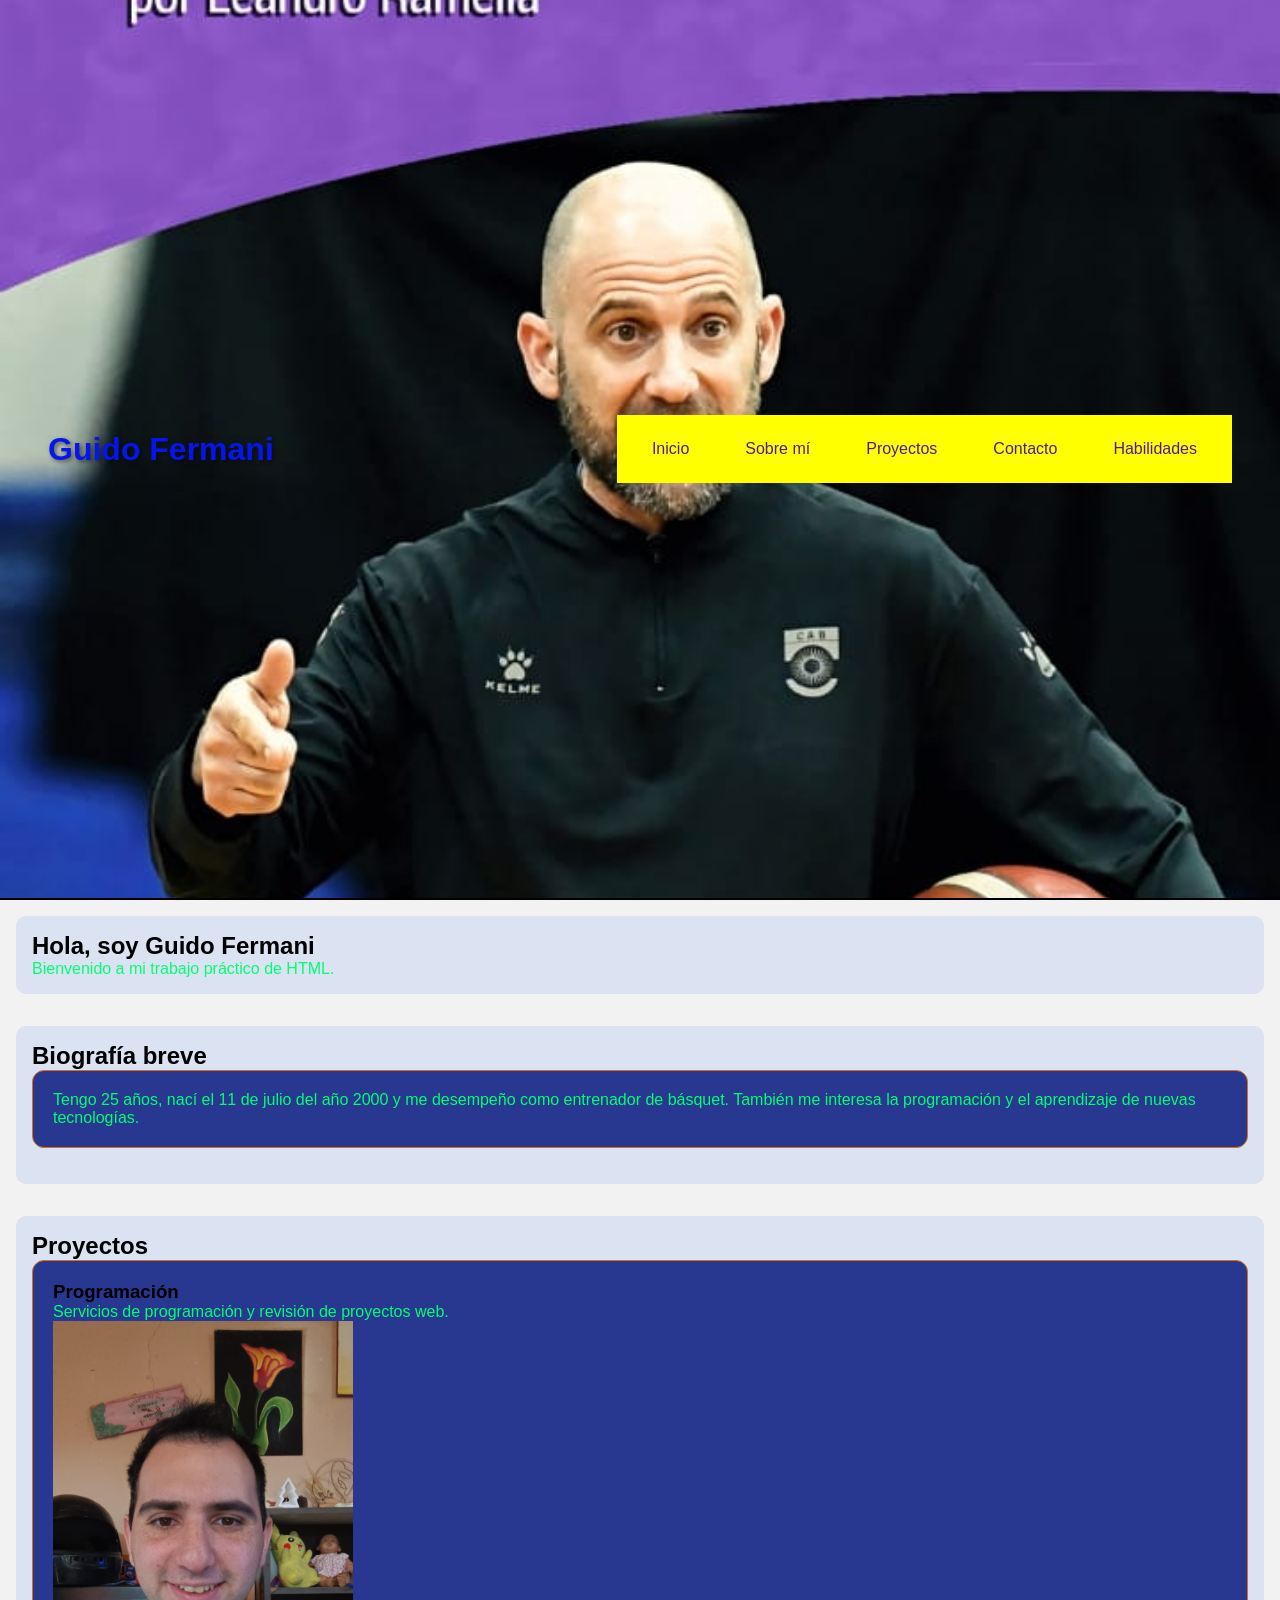
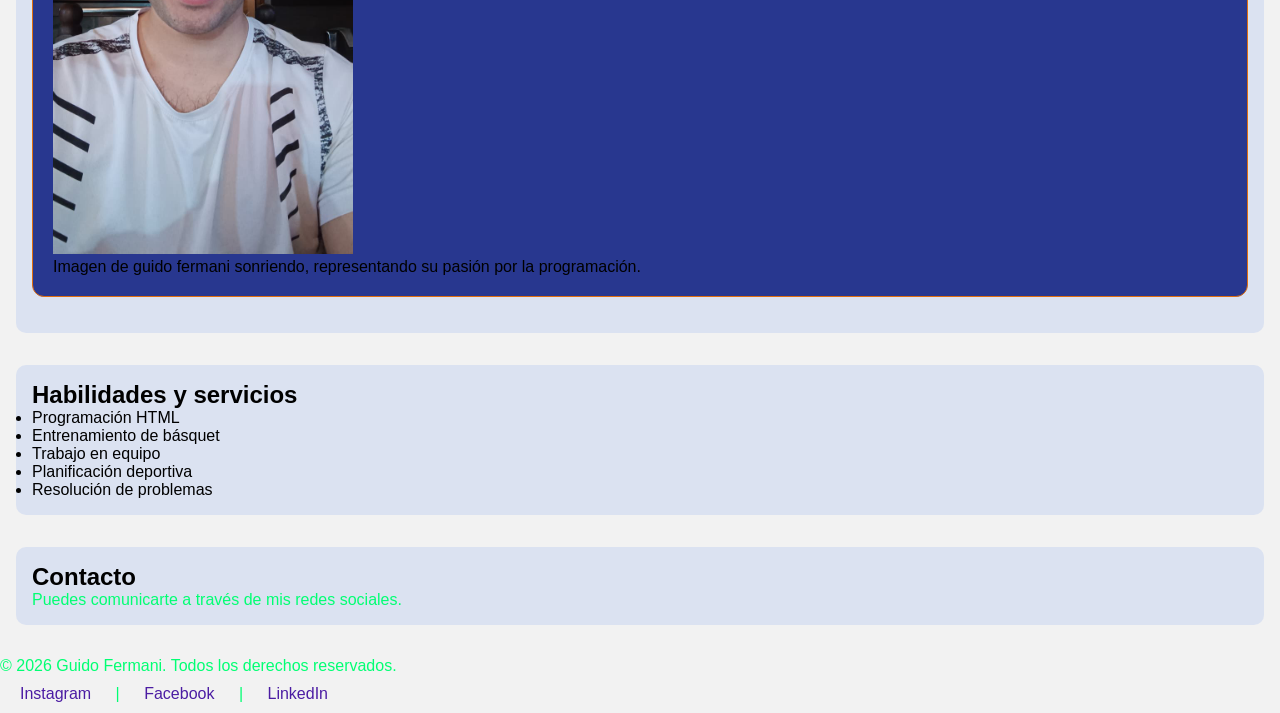
==== index.html @ d745ddc4 "actualizacion" ====
<!DOCTYPE html>
<html lang="es">
<head>
    <meta charset="UTF-8">
    <meta name="viewport" content="width=device-width, initial-scale=1.0">
    <title class="title">Guido Fermani</title>
    <link rel="stylesheet" href="./styles/styles.css">
</head>
<body>

    <header class="hero">
        <h1 class="logo">Guido Fermani</h1>

        <nav class="nav">
            <ul>
                <li><a class="nav-link" href="index.html">Inicio</a></li>
                <li><a class="nav-link" href="pages/sobremi.html">Sobre mí</a></li>
                <li><a class="nav-link" href="pages/proyectos.html">Proyectos</a></li>
                <li><a class="nav-link" href="pages/contacto.html">Contacto</a></li>
                <li><a class="nav-link" href="pages/habilidades.html">Habilidades</a></li>
            </ul>
        </nav>
    </header>
    <main>

        <section id="inicio">
            <h2>Hola, soy Guido Fermani</h2>
            <p>Bienvenido a mi trabajo práctico de HTML.</p>
        </section>

        <section id="sobremi">
            <h2>Biografía breve</h2>
            <article>
                <p>
                    Tengo 25 años, nací el 11 de julio del año 2000 y me desempeño
                    como entrenador de básquet. También me interesa la programación
                    y el aprendizaje de nuevas tecnologías.
                </p>
            </article>
        </section>

        <section id="proyectos">
            <h2>Proyectos</h2>

            <article>
                <h3>Programación</h3>
                <p>Servicios de programación y revisión de proyectos web.</p>

                <figure>
                    <img src="assets/yo.1.jpeg"
                         alt="foto de guido fermani son riendo"
                         width="300">
                    <figcaption>
                        Imagen de guido fermani sonriendo, representando su pasión por la programación.
                    </figcaption>
                </figure>
            </article>
        </section>

        <section id="habilidades">
            <h2>Habilidades y servicios</h2>

            <ul>
                <li>Programación HTML</li>
                <li>Entrenamiento de básquet</li>
                <li>Trabajo en equipo</li>
                <li>Planificación deportiva</li>
                <li>Resolución de problemas</li>
            </ul>
        </section>

        <section id="contacto">
            <h2>Contacto</h2>
            <p>Puedes comunicarte a través de mis redes sociales.</p>
        </section>

    </main>

    <footer>
        <p>&copy; 2026 Guido Fermani. Todos los derechos reservados.</p>

        <p>
            <a href="https://www.instagram.com/">Instagram</a> |
            <a href="https://www.facebook.com/">Facebook</a> |
            <a href="https://www.linkedin.com/">LinkedIn</a>
        </p>
    </footer>

</body>
</html>
---- styles/styles.css ----
* {
    margin: 0;
    padding: 0;
    box-sizing: border-box;
}

@import url('https://fonts.googleapis.com/css2?family=Inter:ital,opsz,wght@0,14..32,100..900;1,14..32,100..900&display=swap');
:root {
  --primary-color: hsl(25, 100%, 50%);
  --secondary-color: hsl(220, 70%, 40%);
  --bg-light: hsl(0, 0%, 95%);
}

body {
  background-color: var(--bg-light);
  font-family: "Inter", sans-serif;
}

p {
  color: #00ff73;
  font-size: 1rem;
  font-weight: 400;
}

.title {
  color: #a6ff00;
  font-size: 30px;
}

.nav ul {
  display: flex;
  flex-direction: row;
  list-style: none;
  margin: 0;
  padding: 0;
  background-color: #ffff00;
  padding: 15px;
  gap: 1rem;
}
/* =========================
   MENU FLEXBOX
========================= */

.nav-menu {
    display: flex;
    flex-grow: 1;
    gap: 1.5rem;
    list-style: none;
    margin: 0;
    padding: 0;
}

.nav-item {
    flex: 1;
    text-align: center;
}

h1 {
  font-size: 36px;
  font-weight: 700;
}

a {
  display: inline-block;
  padding: 10px 20px;
  color: #4b1ca3;
  text-decoration: none;
}

a:hover {
  color: #ff0000;
}

header {
  display: flex;
  justify-content: space-between;
  align-items: center;
  background: linear-gradient(
    90deg,
    var(--primary-color),
    var(--secondary-color)
  );
  color: #ffffff;
  padding: 3rem;
  border-bottom: 2px solid #000000;
}

section {
  background-color: hsla(220, 80%, 50%, 0.1);
  margin: 1rem;
  margin-bottom: 2rem;
  padding: 1rem;
  border-radius: 10px;
}

.hero {
  background-image: url("../assets/entrenador2.jpeg");
  background-repeat: no-repeat;
  background-size: cover;
  background-position: center;
  min-height: 400px;
  height: 100vh;
  display: flex;
}
article {
    background-color: #28378f;
    border: 1px solid #e06d0f;
    border-radius: 12px;
    padding: 20px;
    margin-bottom: 20px;
}
.logo {
    font-size: 2rem;
    font-weight: bold;
    color: #0615ec;
    text-shadow: 2px 2px 4px rgba(0, 0, 0, 0.5);
}
/* =========================
   CONTENEDOR DE PROYECTOS
========================= */

.projects-container {
    display: flex;
    flex-wrap: wrap;
    gap: 20px;
}

/* =========================
   CARDS
========================= */

.card {
    flex: 1 1 300px;
    background-color: #f5970b;
    border: 1px solid #cccccc;
    border-radius: 12px;
    padding: 20px;
    text-align: center;
}
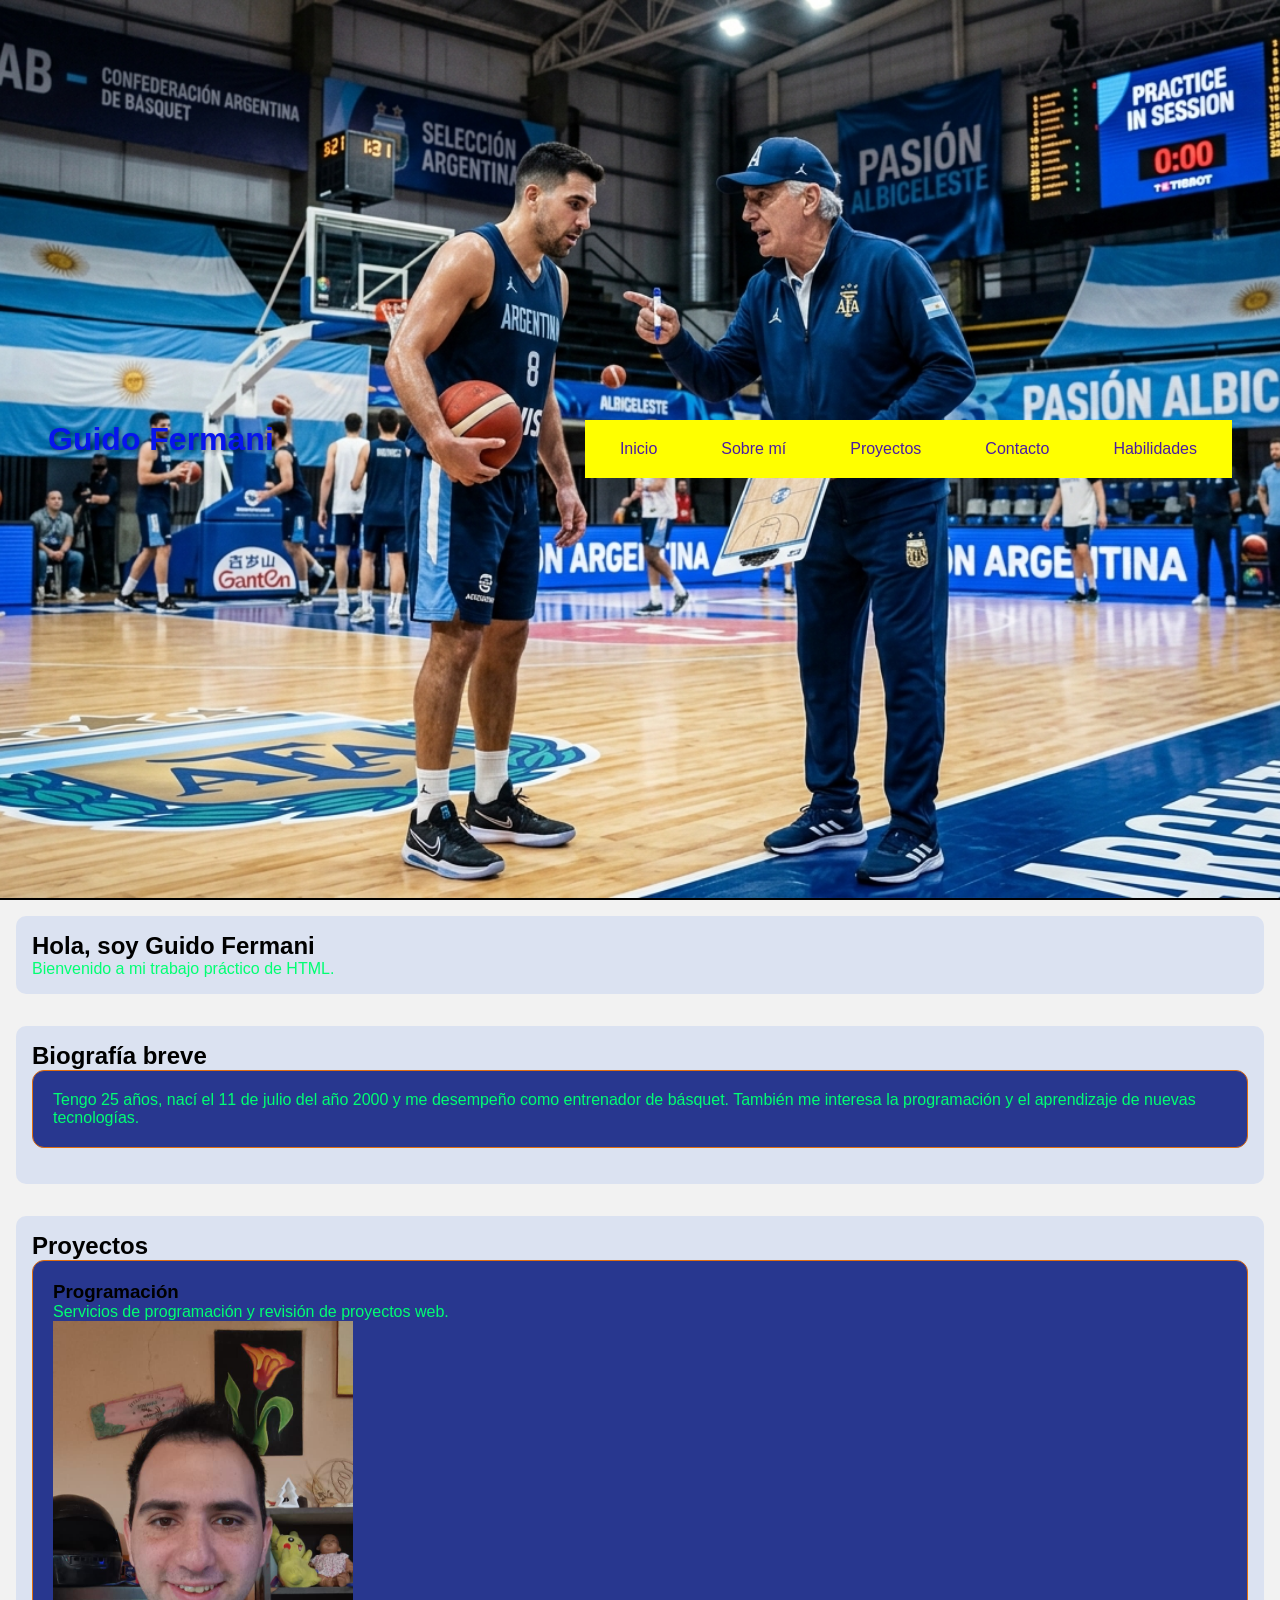
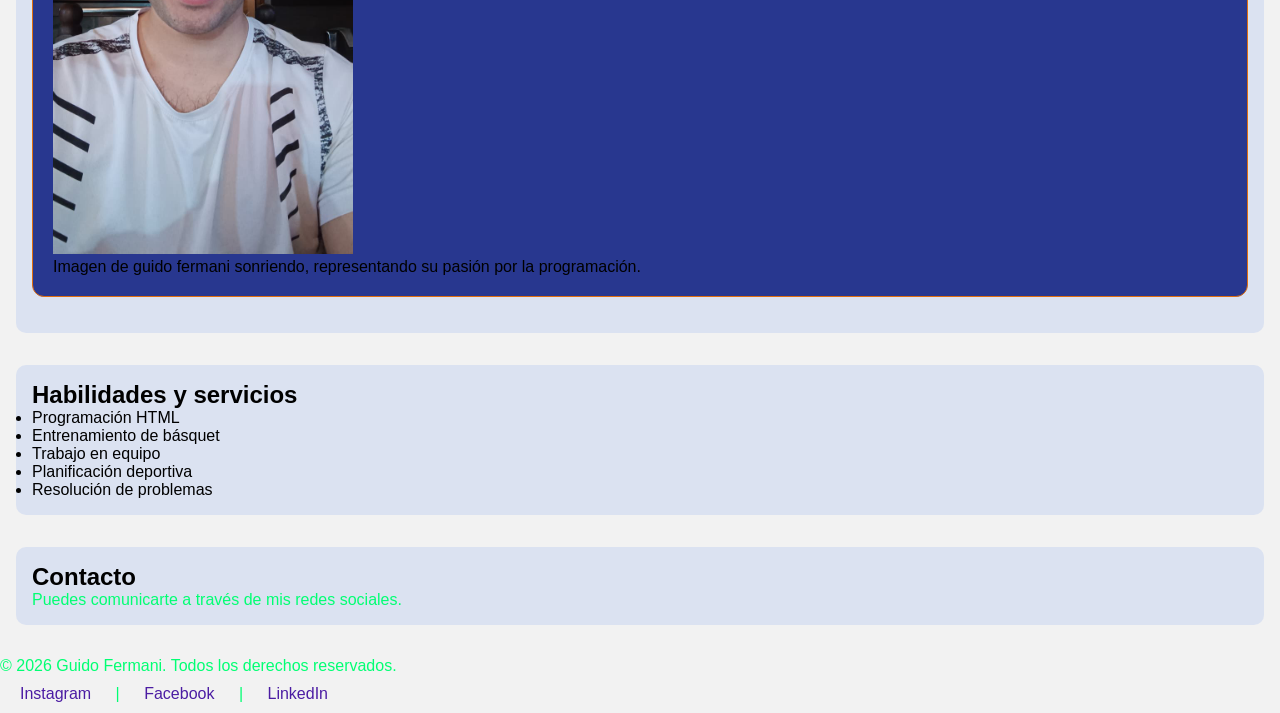
==== commit 170d94dc: "actua" ====
--- a/index.html
+++ b/index.html
@@ -17,7 +17,8 @@
                 <li><a class="nav-link" href="pages/sobremi.html">Sobre mí</a></li>
                 <li><a class="nav-link" href="pages/proyectos.html">Proyectos</a></li>
                 <li><a class="nav-link" href="pages/contacto.html">Contacto</a></li>
-                <li><a class="nav-link" href="pages/habilidades.html">Habilidades</a></li>
+                <li><a class="nav-link"
+                     href="pages/habilidades.html">Habilidades</a></li>
             </ul>
         </nav>
     </header>
--- a/styles/styles.css
+++ b/styles/styles.css
@@ -29,13 +29,14 @@
 
 .nav ul {
   display: flex;
+  justify-content: center;
   flex-direction: row;
   list-style: none;
   margin: 0;
   padding: 0;
   background-color: #ffff00;
-  padding: 15px;
-  gap: 1rem;
+  padding: 10px 15px;
+  gap: 1.5rem;
 }
 /* =========================
    MENU FLEXBOX
@@ -50,10 +51,7 @@
     padding: 0;
 }
 
-.nav-item {
-    flex: 1;
-    text-align: center;
-}
+
 
 h1 {
   font-size: 36px;
@@ -94,7 +92,7 @@
 }
 
 .hero {
-  background-image: url("../assets/entrenador2.jpeg");
+  background-image: url("../assets/basquet.png");
   background-repeat: no-repeat;
   background-size: cover;
   background-position: center;
@@ -114,6 +112,7 @@
     font-weight: bold;
     color: #0615ec;
     text-shadow: 2px 2px 4px rgba(0, 0, 0, 0.5);
+     margin-bottom: 20px;
 }
 /* =========================
    CONTENEDOR DE PROYECTOS
@@ -136,4 +135,4 @@
     border-radius: 12px;
     padding: 20px;
     text-align: center;
-}+}
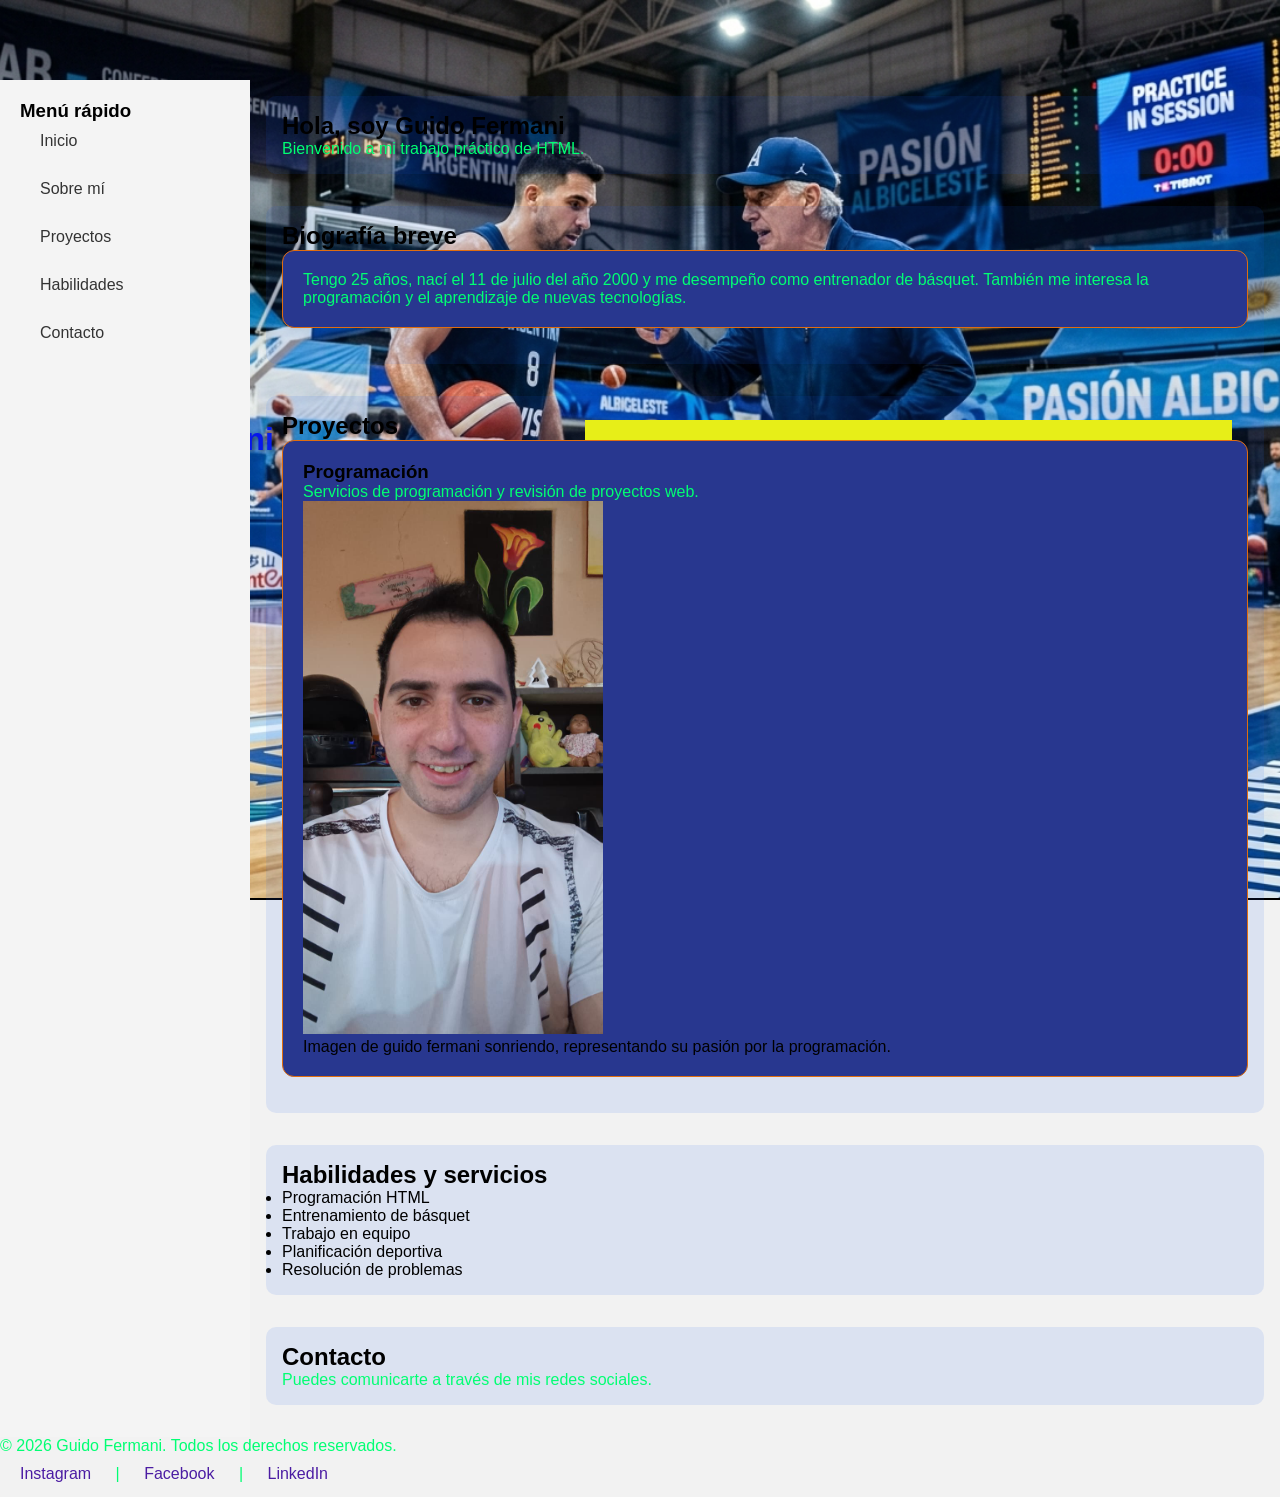
==== commit b5f5a58b: "actua" ====
--- a/index.html
+++ b/index.html
@@ -7,6 +7,7 @@
     <link rel="stylesheet" href="./styles/styles.css">
 </head>
 <body>
+    <div class="site-wrapper">
 
     <header class="hero">
         <h1 class="logo">Guido Fermani</h1>
@@ -22,6 +23,19 @@
             </ul>
         </nav>
     </header>
+    <aside>
+
+    <h3>Menú rápido</h3>
+
+    <ul>
+        <li><a href="index.html">Inicio</a></li>
+        <li><a href="pages/sobremi.html">Sobre mí</a></li>
+        <li><a href="pages/proyectos.html">Proyectos</a></li>
+        <li><a href="pages/habilidades.html">Habilidades</a></li>
+        <li><a href="pages/contacto.html">Contacto</a></li>
+    </ul>
+
+</aside>
     <main>
 
         <section id="inicio">
@@ -86,6 +100,6 @@
             <a href="https://www.linkedin.com/">LinkedIn</a>
         </p>
     </footer>
-
+</div>
 </body>
 </html>
--- a/styles/styles.css
+++ b/styles/styles.css
@@ -136,3 +136,52 @@
     padding: 20px;
     text-align: center;
 }
+/* =========================
+   GRID PRINCIPAL
+========================= */
+
+.site-wrapper {
+    display: grid;
+
+    grid-template-columns: 250px 1fr;
+
+    grid-template-rows: 80px 1fr 60px;
+
+    grid-template-areas:
+        "header header"
+        "sidebar main"
+        "footer footer";
+
+    min-height: 100vh;
+}
+header {
+    grid-area: header;
+}
+
+main {
+    grid-area: main;
+}
+
+footer {
+    grid-area: footer;
+}
+aside {
+    grid-area: sidebar;
+
+    background-color: #f4f4f4;
+
+    padding: 20px;
+}
+aside ul {
+    list-style: none;
+    padding: 0;
+}
+
+aside li {
+    margin-bottom: 10px;
+}
+
+aside a {
+    text-decoration: none;
+    color: #333333;
+}
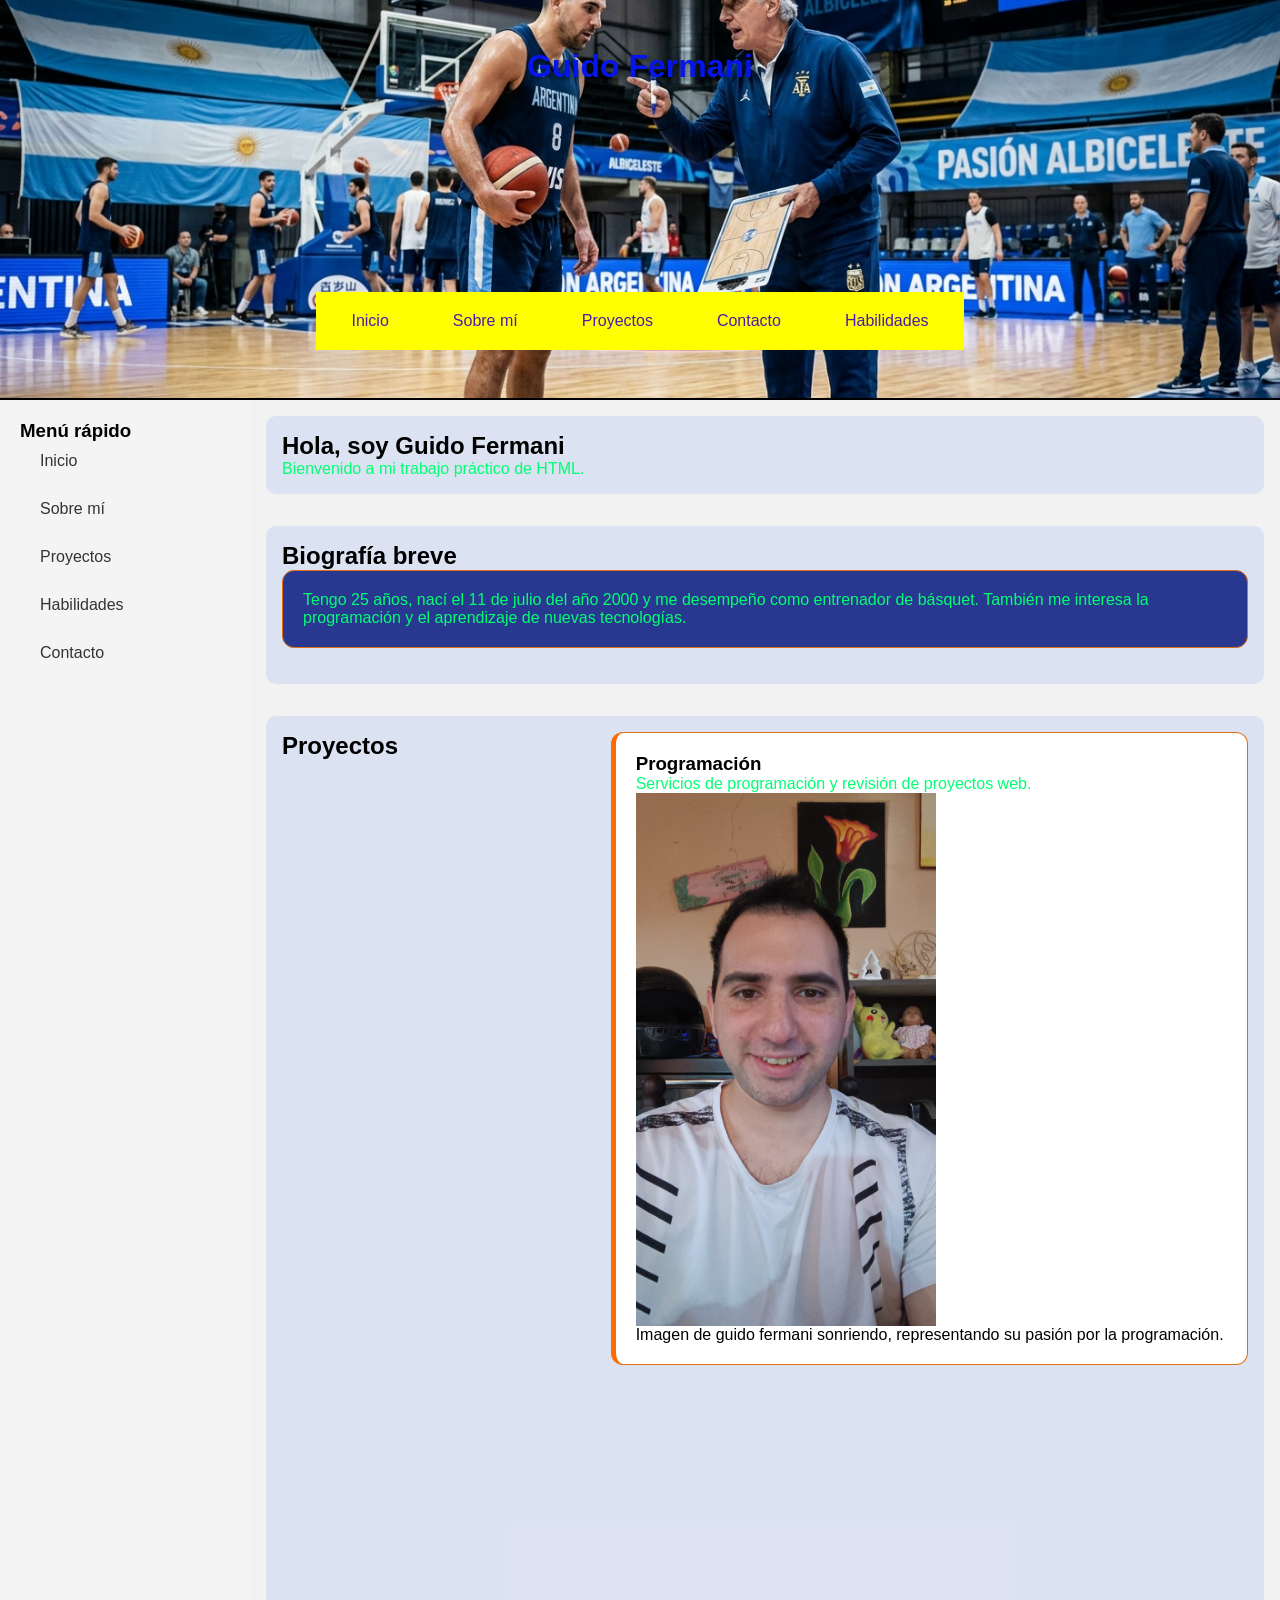
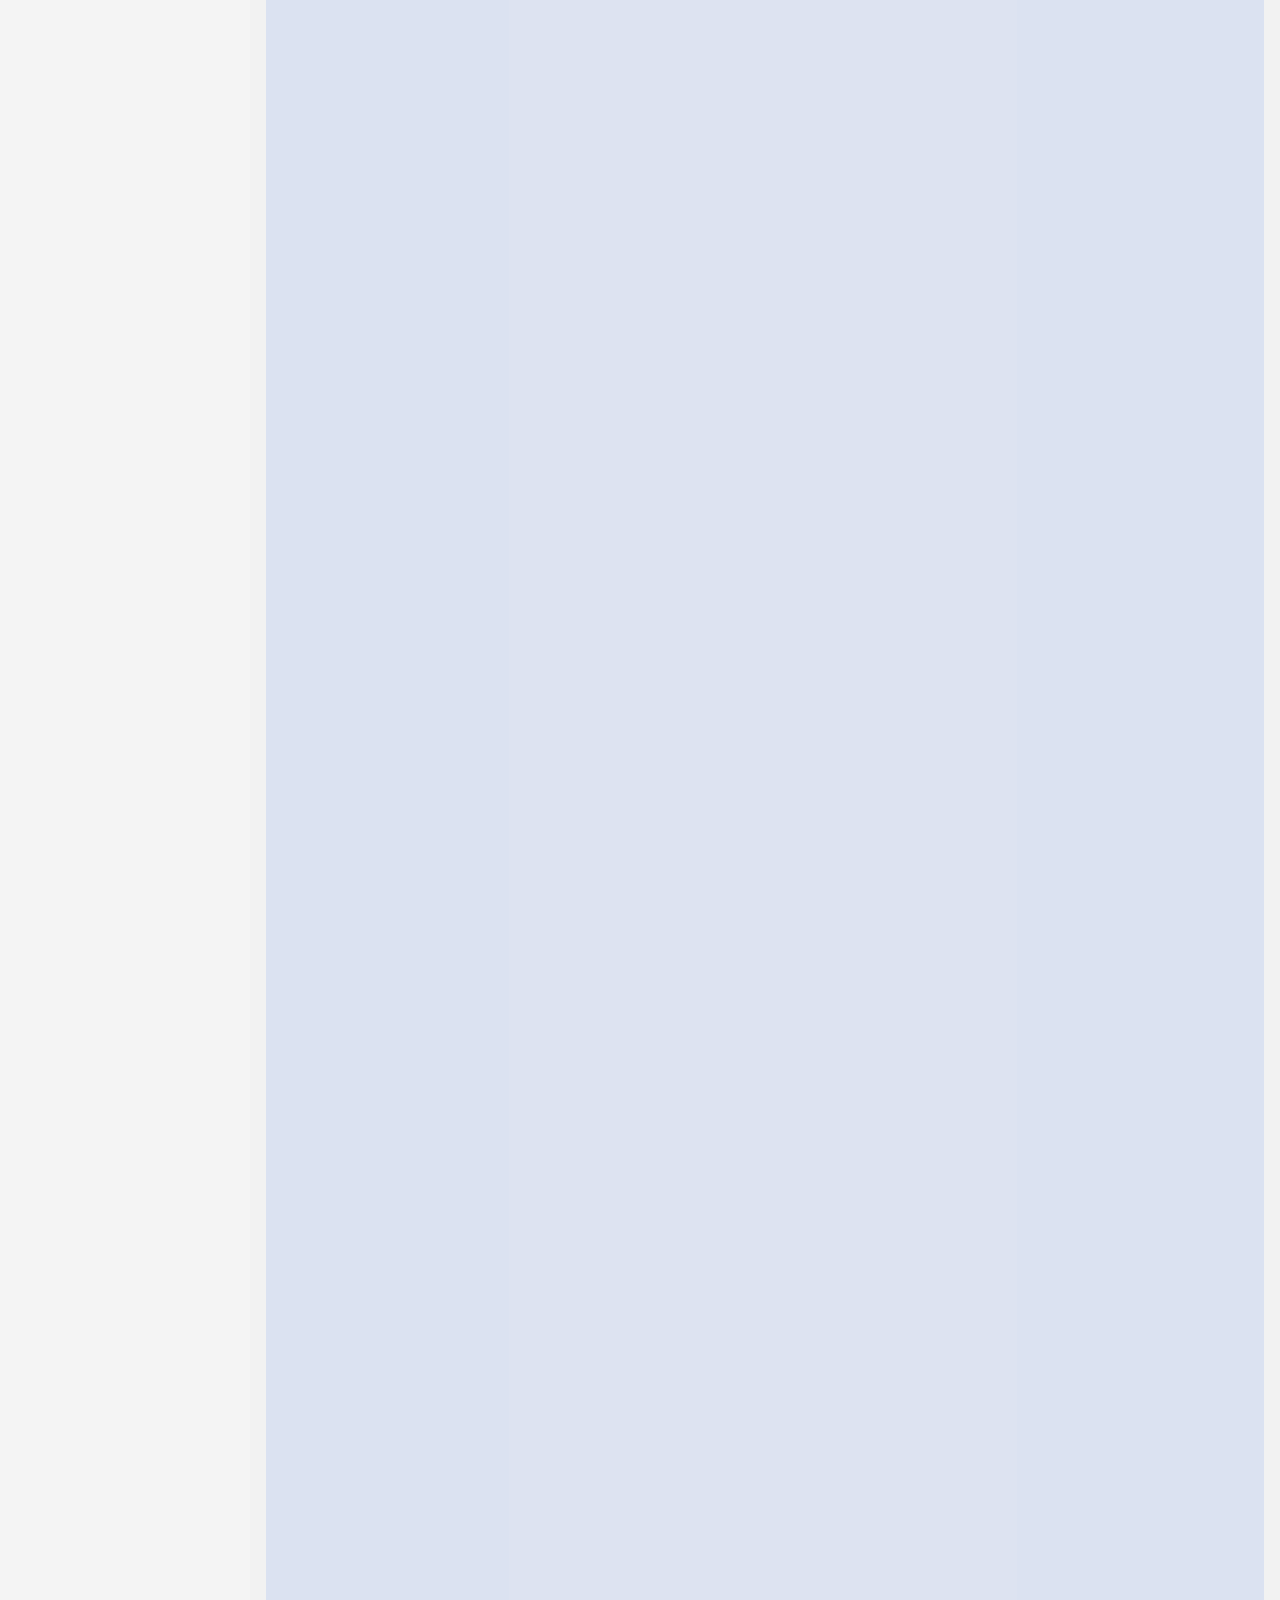
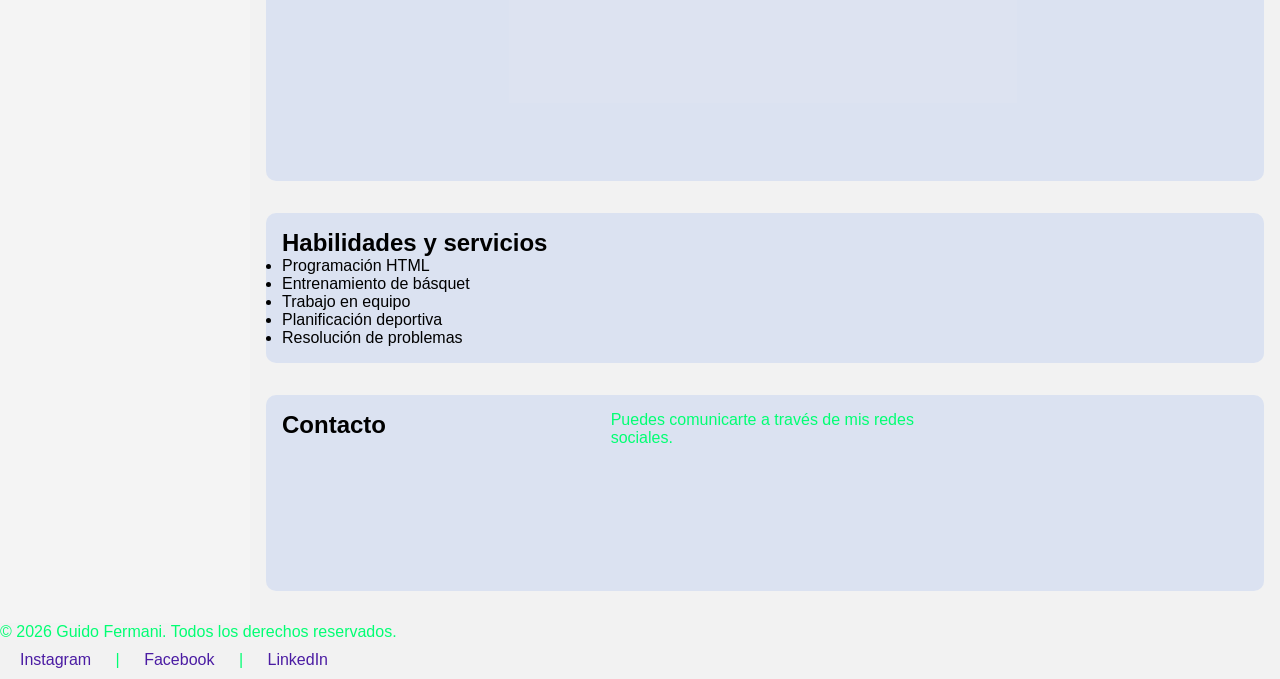
==== commit 9c62ddb1: "actua" ====
--- a/index.html
+++ b/index.html
@@ -54,10 +54,10 @@
             </article>
         </section>
 
-        <section id="proyectos">
+        <section id="proyectos" class="portfolio-grid">
             <h2>Proyectos</h2>
 
-            <article>
+            <article class="portfolio-item featured">
                 <h3>Programación</h3>
                 <p>Servicios de programación y revisión de proyectos web.</p>
 
@@ -70,6 +70,8 @@
                     </figcaption>
                 </figure>
             </article>
+            
+
         </section>
 
         <section id="habilidades">
@@ -84,7 +86,7 @@
             </ul>
         </section>
 
-        <section id="contacto">
+        <section id="contacto" class="portfolio-grid">
             <h2>Contacto</h2>
             <p>Puedes comunicarte a través de mis redes sociales.</p>
         </section>
--- a/styles/styles.css
+++ b/styles/styles.css
@@ -97,8 +97,8 @@
   background-size: cover;
   background-position: center;
   min-height: 400px;
-  height: 100vh;
   display: flex;
+   flex-direction: column;
 }
 article {
     background-color: #28378f;
@@ -145,7 +145,7 @@
 
     grid-template-columns: 250px 1fr;
 
-    grid-template-rows: 80px 1fr 60px;
+    grid-template-rows: auto 1fr auto;
 
     grid-template-areas:
         "header header"
@@ -184,4 +184,32 @@
 aside a {
     text-decoration: none;
     color: #333333;
+}
+/* GRID DE PROYECTOS */
+
+.portfolio-grid {
+    display: grid;
+
+    grid-template-columns: repeat(3, minmax(250px, 1fr));
+
+    grid-template-rows: 1fr 3fr;
+
+    gap: 20px;
+}
+
+.portfolio-item {
+    background-color: #ffffff;
+    border-left: 5px solid #ff6b00;
+    border-radius: 12px;
+    padding: 20px;
+     overflow: hidden;
+}
+
+.portfolio-item.featured {
+    grid-column: span 2;
+}
+img {
+    max-width: 100%;
+    height: auto;
+    display: block;
 }
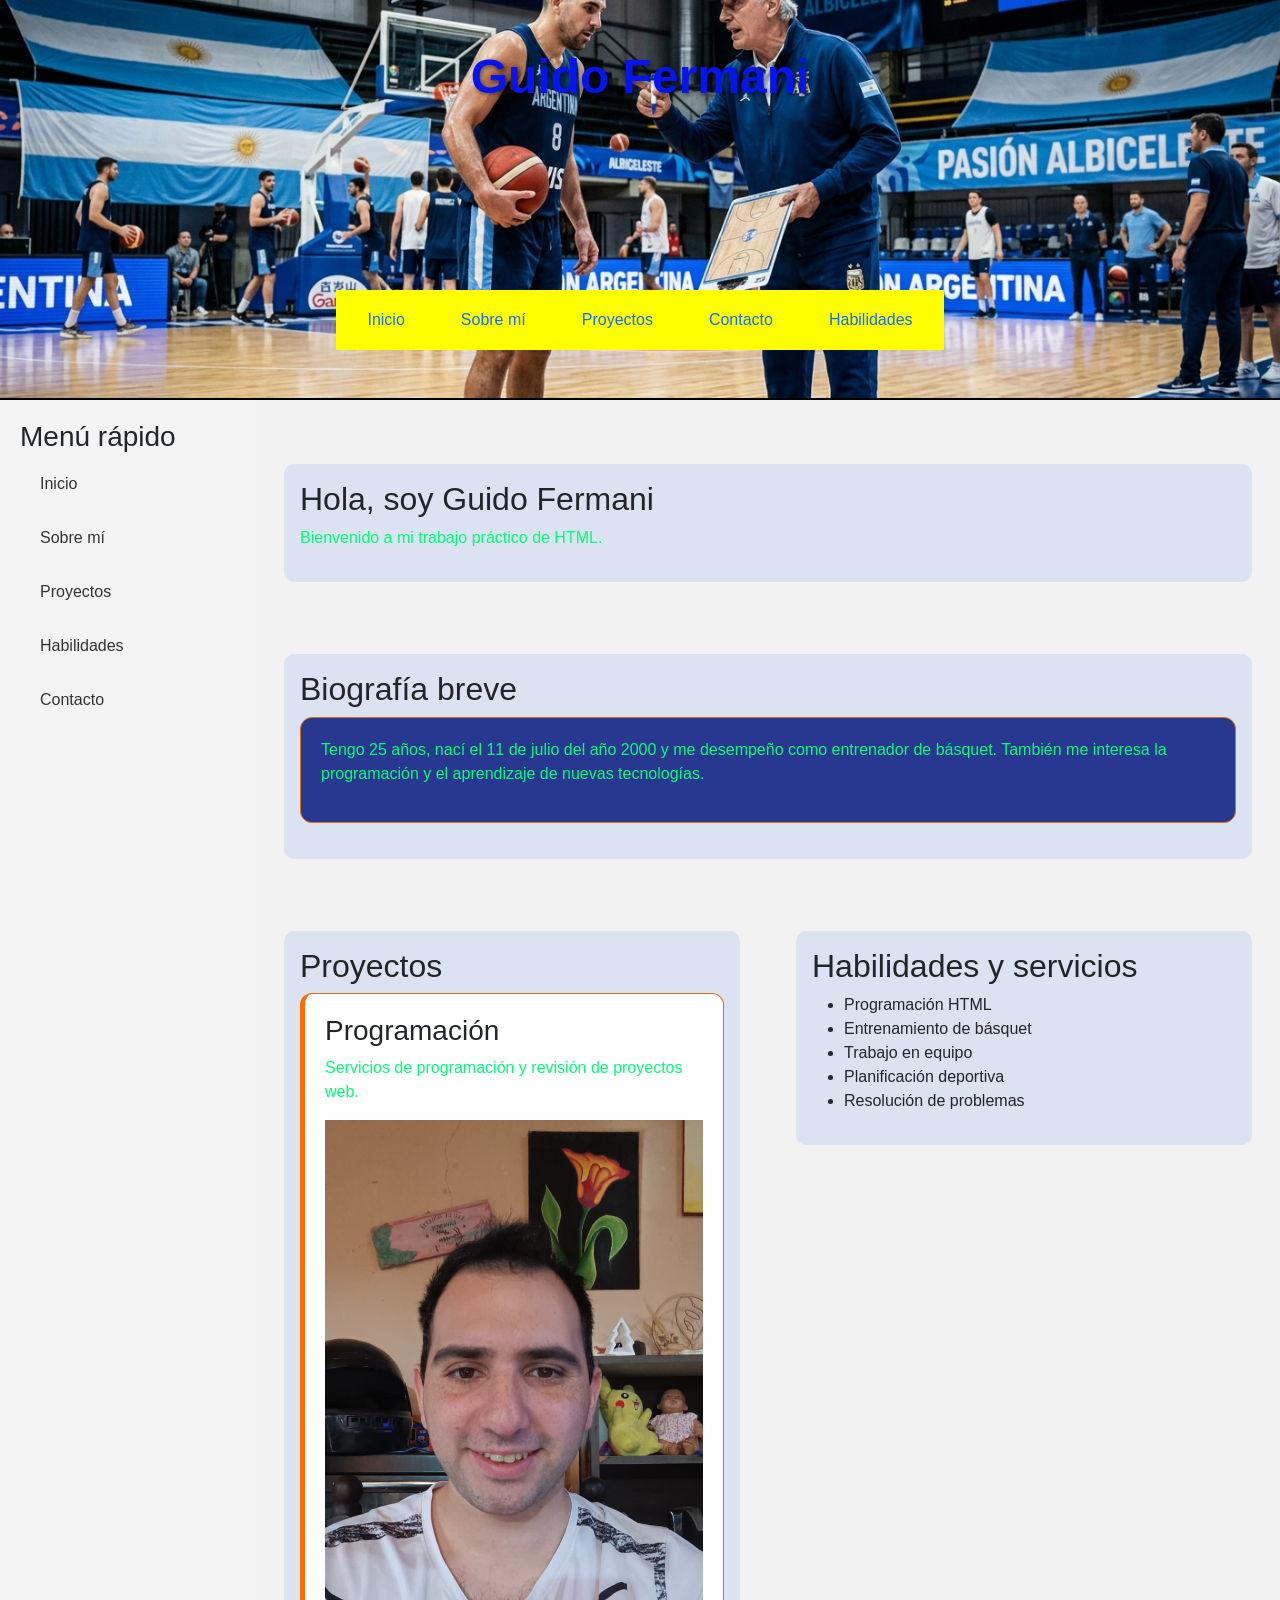
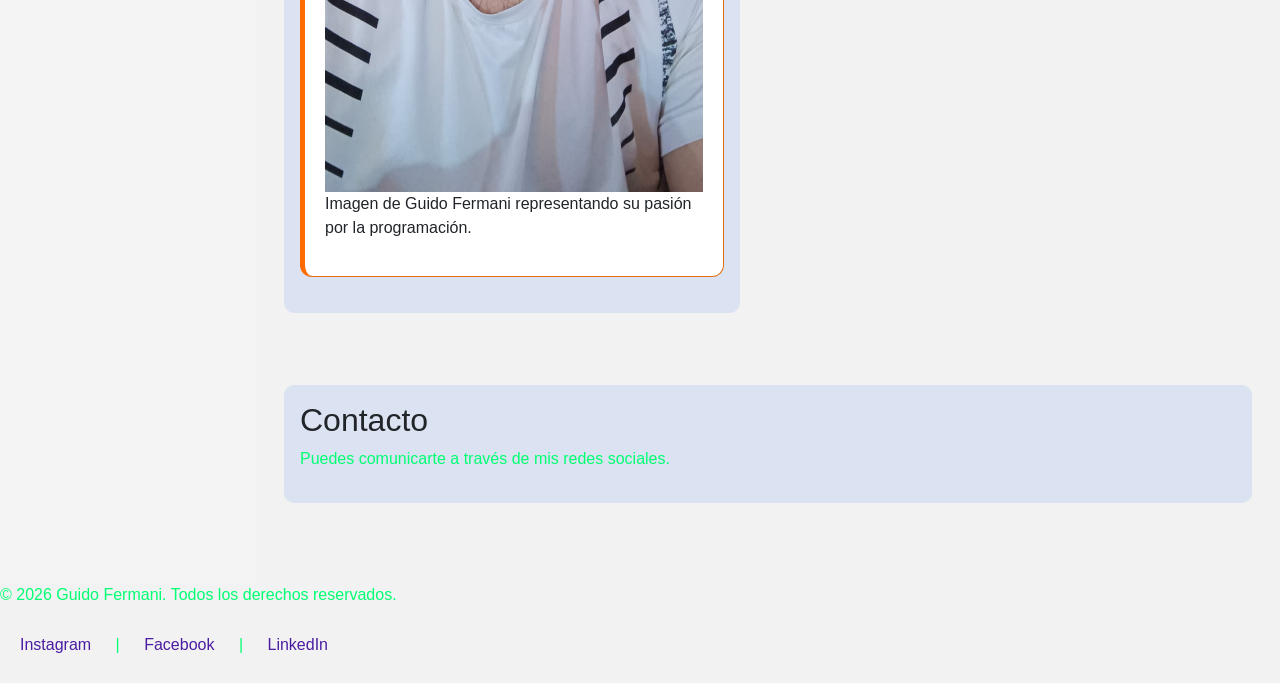
==== commit c02dd12a: "nuevo" ====
--- a/index.html
+++ b/index.html
@@ -3,11 +3,21 @@
 <head>
     <meta charset="UTF-8">
     <meta name="viewport" content="width=device-width, initial-scale=1.0">
-    <title class="title">Guido Fermani</title>
+    <title>Guido Fermani</title>
+
+    <!-- Bootstrap CSS -->
+    <link href="https://cdn.jsdelivr.net/npm/bootstrap@5.3.8/dist/css/bootstrap.min.css"
+          rel="stylesheet"
+          integrity="sha384-sRIl4kxILFvY47J16cr9ZwB07vP4J8+LH7qKQnuqkuIAvNWLzeN8tE5YBujZqJLB"
+          crossorigin="anonymous">
+
+    <!-- CSS propio -->
     <link rel="stylesheet" href="./styles/styles.css">
 </head>
+
 <body>
-    <div class="site-wrapper">
+
+<div class="site-wrapper">
 
     <header class="hero">
         <h1 class="logo">Guido Fermani</h1>
@@ -18,82 +28,127 @@
                 <li><a class="nav-link" href="pages/sobremi.html">Sobre mí</a></li>
                 <li><a class="nav-link" href="pages/proyectos.html">Proyectos</a></li>
                 <li><a class="nav-link" href="pages/contacto.html">Contacto</a></li>
-                <li><a class="nav-link"
-                     href="pages/habilidades.html">Habilidades</a></li>
+                <li><a class="nav-link" href="pages/habilidades.html">Habilidades</a></li>
             </ul>
         </nav>
     </header>
+
     <aside>
 
-    <h3>Menú rápido</h3>
+        <h3>Menú rápido</h3>
 
-    <ul>
-        <li><a href="index.html">Inicio</a></li>
-        <li><a href="pages/sobremi.html">Sobre mí</a></li>
-        <li><a href="pages/proyectos.html">Proyectos</a></li>
-        <li><a href="pages/habilidades.html">Habilidades</a></li>
-        <li><a href="pages/contacto.html">Contacto</a></li>
-    </ul>
+        <ul>
+            <li><a href="index.html">Inicio</a></li>
+            <li><a href="pages/sobremi.html">Sobre mí</a></li>
+            <li><a href="pages/proyectos.html">Proyectos</a></li>
+            <li><a href="pages/habilidades.html">Habilidades</a></li>
+            <li><a href="pages/contacto.html">Contacto</a></li>
+        </ul>
 
-</aside>
-    <main>
+    </aside>
 
-        <section id="inicio">
-            <h2>Hola, soy Guido Fermani</h2>
-            <p>Bienvenido a mi trabajo práctico de HTML.</p>
-        </section>
+    <main class="container my-5">
 
-        <section id="sobremi">
-            <h2>Biografía breve</h2>
-            <article>
-                <p>
-                    Tengo 25 años, nací el 11 de julio del año 2000 y me desempeño
-                    como entrenador de básquet. También me interesa la programación
-                    y el aprendizaje de nuevas tecnologías.
-                </p>
-            </article>
-        </section>
+        <div class="row g-4">
 
-        <section id="proyectos" class="portfolio-grid">
-            <h2>Proyectos</h2>
+            <!-- Inicio -->
+            <div class="col-12">
+                <section id="inicio">
+                    <h2>Hola, soy Guido Fermani</h2>
+                    <p>Bienvenido a mi trabajo práctico de HTML.</p>
+                </section>
+            </div>
 
-            <article class="portfolio-item featured">
-                <h3>Programación</h3>
-                <p>Servicios de programación y revisión de proyectos web.</p>
+            <!-- Sobre mí -->
+            <div class="col-12">
+                <section id="sobremi">
+                    <h2>Biografía breve</h2>
 
-                <figure>
-                    <img src="assets/yo.1.jpeg"
-                         alt="foto de guido fermani son riendo"
-                         width="300">
-                    <figcaption>
-                        Imagen de guido fermani sonriendo, representando su pasión por la programación.
-                    </figcaption>
-                </figure>
-            </article>
-            
+                    <article>
 
-        </section>
+                        <p>
+                            Tengo 25 años, nací el 11 de julio del año 2000 y me desempeño
+                            como entrenador de básquet. También me interesa la programación
+                            y el aprendizaje de nuevas tecnologías.
+                        </p>
 
-        <section id="habilidades">
-            <h2>Habilidades y servicios</h2>
+                    </article>
 
-            <ul>
-                <li>Programación HTML</li>
-                <li>Entrenamiento de básquet</li>
-                <li>Trabajo en equipo</li>
-                <li>Planificación deportiva</li>
-                <li>Resolución de problemas</li>
-            </ul>
-        </section>
+                </section>
+            </div>
 
-        <section id="contacto" class="portfolio-grid">
-            <h2>Contacto</h2>
-            <p>Puedes comunicarte a través de mis redes sociales.</p>
-        </section>
+            <!-- Proyectos -->
+            <div class="col-12 col-md-6">
+
+                <section id="proyectos">
+
+                    <h2>Proyectos</h2>
+
+                    <article class="portfolio-item featured">
+
+                        <h3>Programación</h3>
+
+                        <p>
+                            Servicios de programación y revisión de proyectos web.
+                        </p>
+
+                        <figure>
+
+                            <img src="assets/yo.1.jpeg"
+                                 alt="Foto de Guido Fermani sonriendo">
+
+                            <figcaption>
+                                Imagen de Guido Fermani representando su pasión por la programación.
+                            </figcaption>
+
+                        </figure>
+
+                    </article>
+
+                </section>
+
+            </div>
+
+            <!-- Habilidades -->
+            <div class="col-12 col-md-6">
+
+                <section id="habilidades">
+
+                    <h2>Habilidades y servicios</h2>
+
+                    <ul>
+                        <li>Programación HTML</li>
+                        <li>Entrenamiento de básquet</li>
+                        <li>Trabajo en equipo</li>
+                        <li>Planificación deportiva</li>
+                        <li>Resolución de problemas</li>
+                    </ul>
+
+                </section>
+
+            </div>
+
+            <!-- Contacto -->
+            <div class="col-12">
+
+                <section id="contacto">
+
+                    <h2>Contacto</h2>
+
+                    <p>
+                        Puedes comunicarte a través de mis redes sociales.
+                    </p>
+
+                </section>
+
+            </div>
+
+        </div>
 
     </main>
 
     <footer>
+
         <p>&copy; 2026 Guido Fermani. Todos los derechos reservados.</p>
 
         <p>
@@ -101,7 +156,15 @@
             <a href="https://www.facebook.com/">Facebook</a> |
             <a href="https://www.linkedin.com/">LinkedIn</a>
         </p>
+
     </footer>
+
 </div>
+
+<!-- Bootstrap JS -->
+<script src="https://cdn.jsdelivr.net/npm/bootstrap@5.3.8/dist/js/bootstrap.bundle.min.js"
+        integrity="sha384-FKyoEForCGlyvwx9Hj09JcYn3nv7wiPVlz7YYwJrWVcXK/BmnVDxM+D2scQbITxI"
+        crossorigin="anonymous"></script>
+
 </body>
 </html>
--- a/styles/styles.css
+++ b/styles/styles.css
@@ -143,7 +143,7 @@
 .site-wrapper {
     display: grid;
 
-    grid-template-columns: 250px 1fr;
+    grid-template-columns: minmax(180px, 20%) 1fr;
 
     grid-template-rows: auto 1fr auto;
 
@@ -188,13 +188,16 @@
 /* GRID DE PROYECTOS */
 
 .portfolio-grid {
-    display: grid;
-
-    grid-template-columns: repeat(3, minmax(250px, 1fr));
-
-    grid-template-rows: 1fr 3fr;
-
-    gap: 20px;
+  display: grid;
+  gap: 1.5rem;
+  grid-template-columns: 1fr;
+  grid-template-areas:
+    "header"
+    "featured"
+    "project1"
+    "project2"
+    "project3"
+    "footer";
 }
 
 .portfolio-item {
@@ -212,4 +215,65 @@
     max-width: 100%;
     height: auto;
     display: block;
+}
+/* =========================
+   TIPOGRAFÍA FLUIDA
+========================= */
+:root {
+  --title-size: clamp(1.5rem, 4vw, 3rem);
+}
+
+/* Aplicamos la variable a los títulos */
+.logo,
+h1 {
+  font-size: var(--title-size);
+}
+
+
+/* =========================
+   TABLET
+========================= */
+@media (min-width: 768px) {
+  .portfolio-grid {
+    grid-template-columns: 1fr 1fr;
+
+    grid-template-areas:
+      "header"
+      "featured"
+      "project1 project2"
+      "project3 project3";
+  }
+}
+
+/* =========================
+   DESKTOP
+========================= */
+@media (min-width: 1024px) {
+  .portfolio-grid {
+    grid-template-columns: repeat(3, 1fr);
+
+    grid-template-areas:
+      "header header header"
+      "featured project1 project2"
+      "featured project3 project3";
+  }
+}
+.header-grid {
+    grid-area: header;
+}
+
+.featured {
+    grid-area: featured;
+}
+
+.project1 {
+    grid-area: project1;
+}
+
+.project2 {
+    grid-area: project2;
+}
+
+.project3 {
+    grid-area: project3;
 }
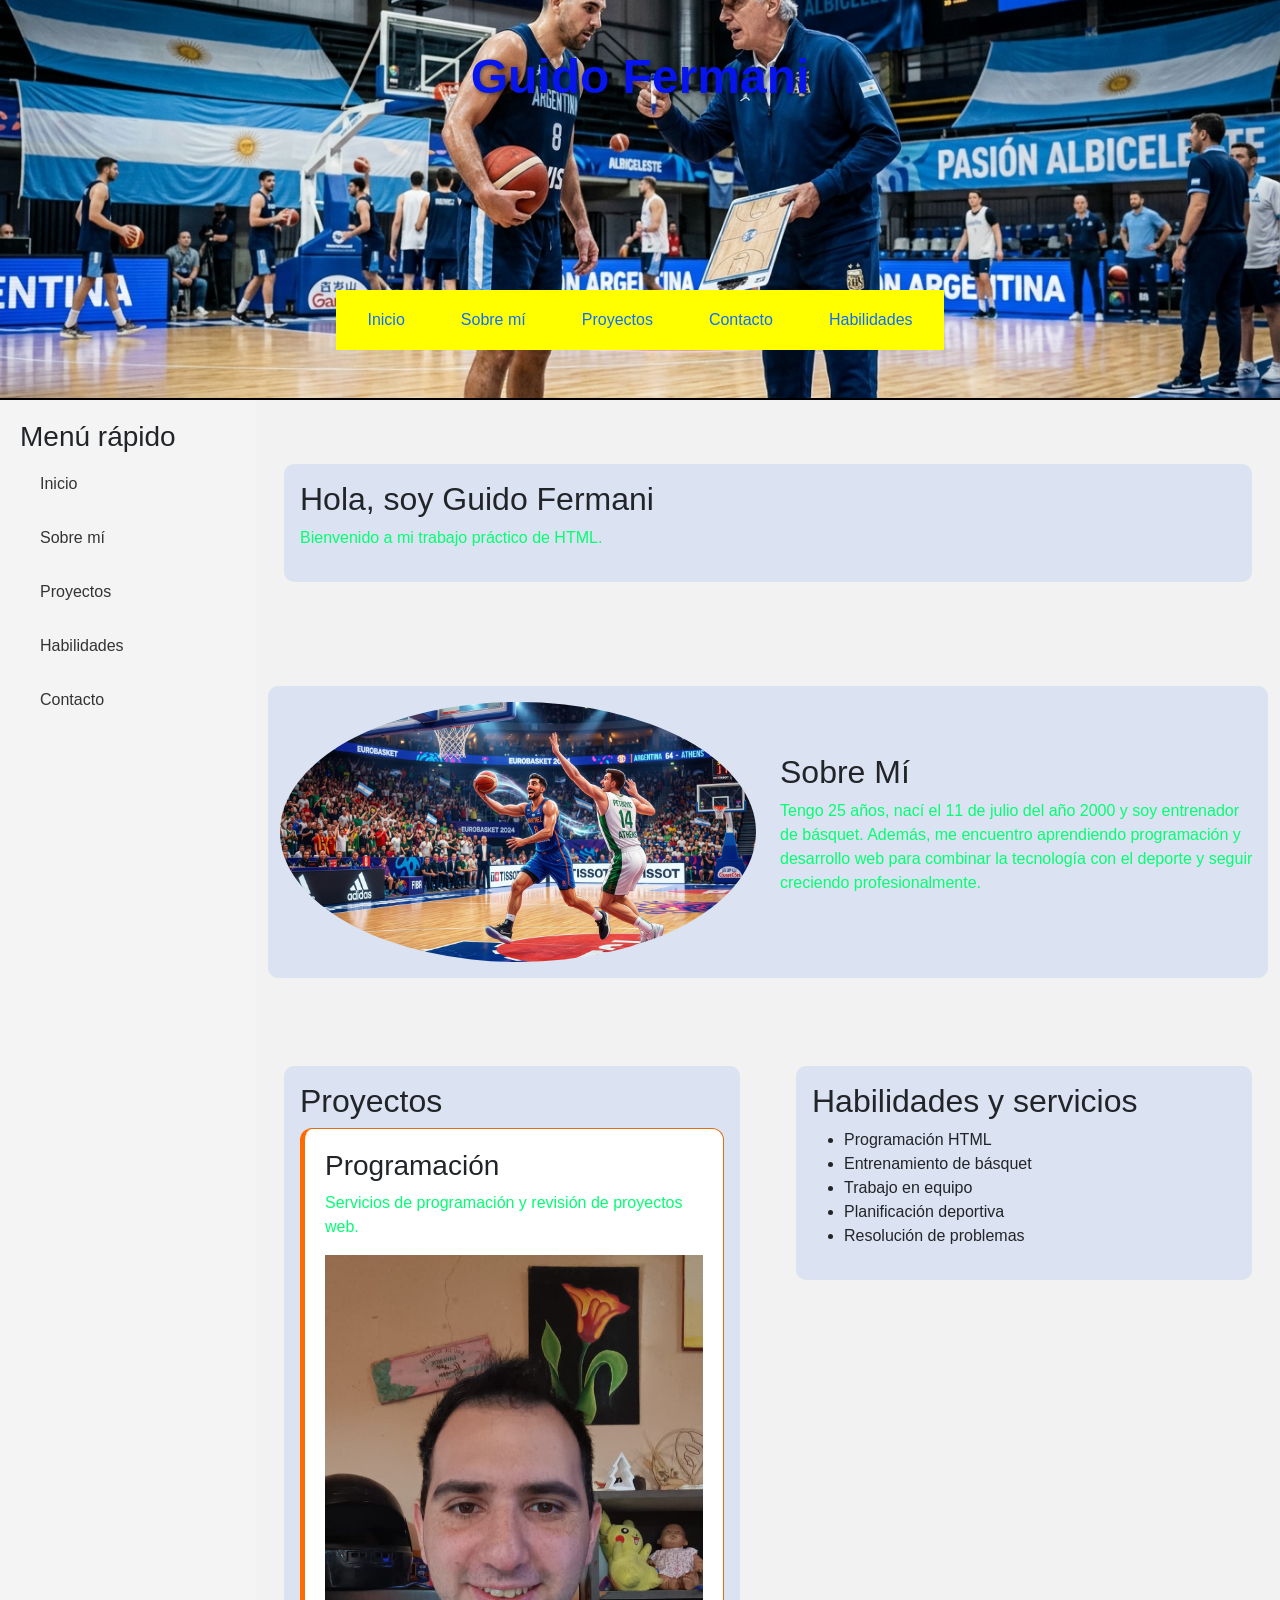
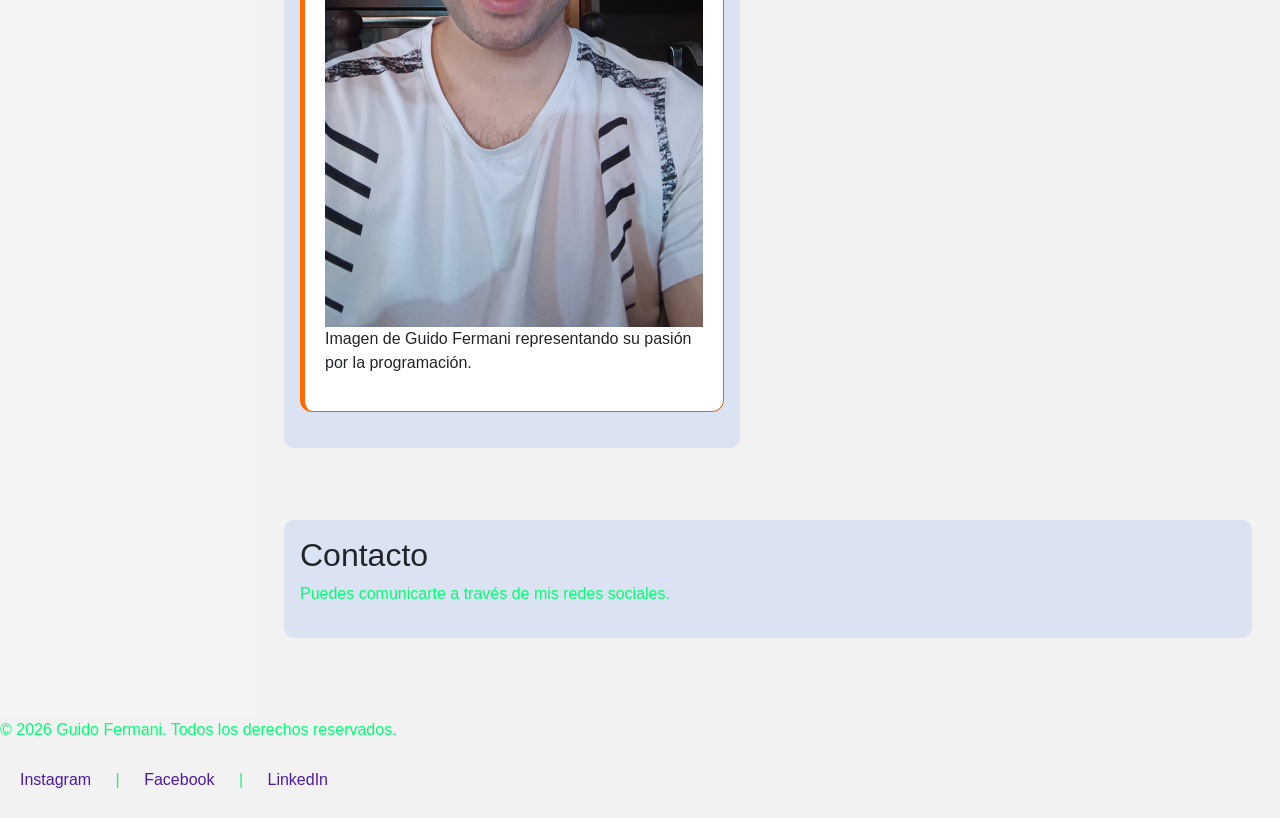
==== commit 3740ef50: "Agrega nueva sección Sobre Mí con Bootstrap" ====
--- a/index.html
+++ b/index.html
@@ -60,22 +60,38 @@
             </div>
 
             <!-- Sobre mí -->
-            <div class="col-12">
-                <section id="sobremi">
-                    <h2>Biografía breve</h2>
+<div class="col-12">
 
-                    <article>
+    <section id="sobremi" class="container my-5">
 
-                        <p>
-                            Tengo 25 años, nací el 11 de julio del año 2000 y me desempeño
-                            como entrenador de básquet. También me interesa la programación
-                            y el aprendizaje de nuevas tecnologías.
-                        </p>
+        <div class="row align-items-center">
 
-                    </article>
+            <div class="col-md-6 text-center">
 
-                </section>
+                <img src="../assets/juego.png"
+                     alt="Guido Fermani"
+                     class="img-fluid rounded-circle">
+
             </div>
+
+            <div class="col-md-6">
+
+                <h2>Sobre Mí</h2>
+
+                <p>
+                    Tengo 25 años, nací el 11 de julio del año 2000 y soy entrenador
+                    de básquet. Además, me encuentro aprendiendo programación y
+                    desarrollo web para combinar la tecnología con el deporte y
+                    seguir creciendo profesionalmente.
+                </p>
+
+            </div>
+
+        </div>
+
+    </section>
+
+</div>
 
             <!-- Proyectos -->
             <div class="col-12 col-md-6">
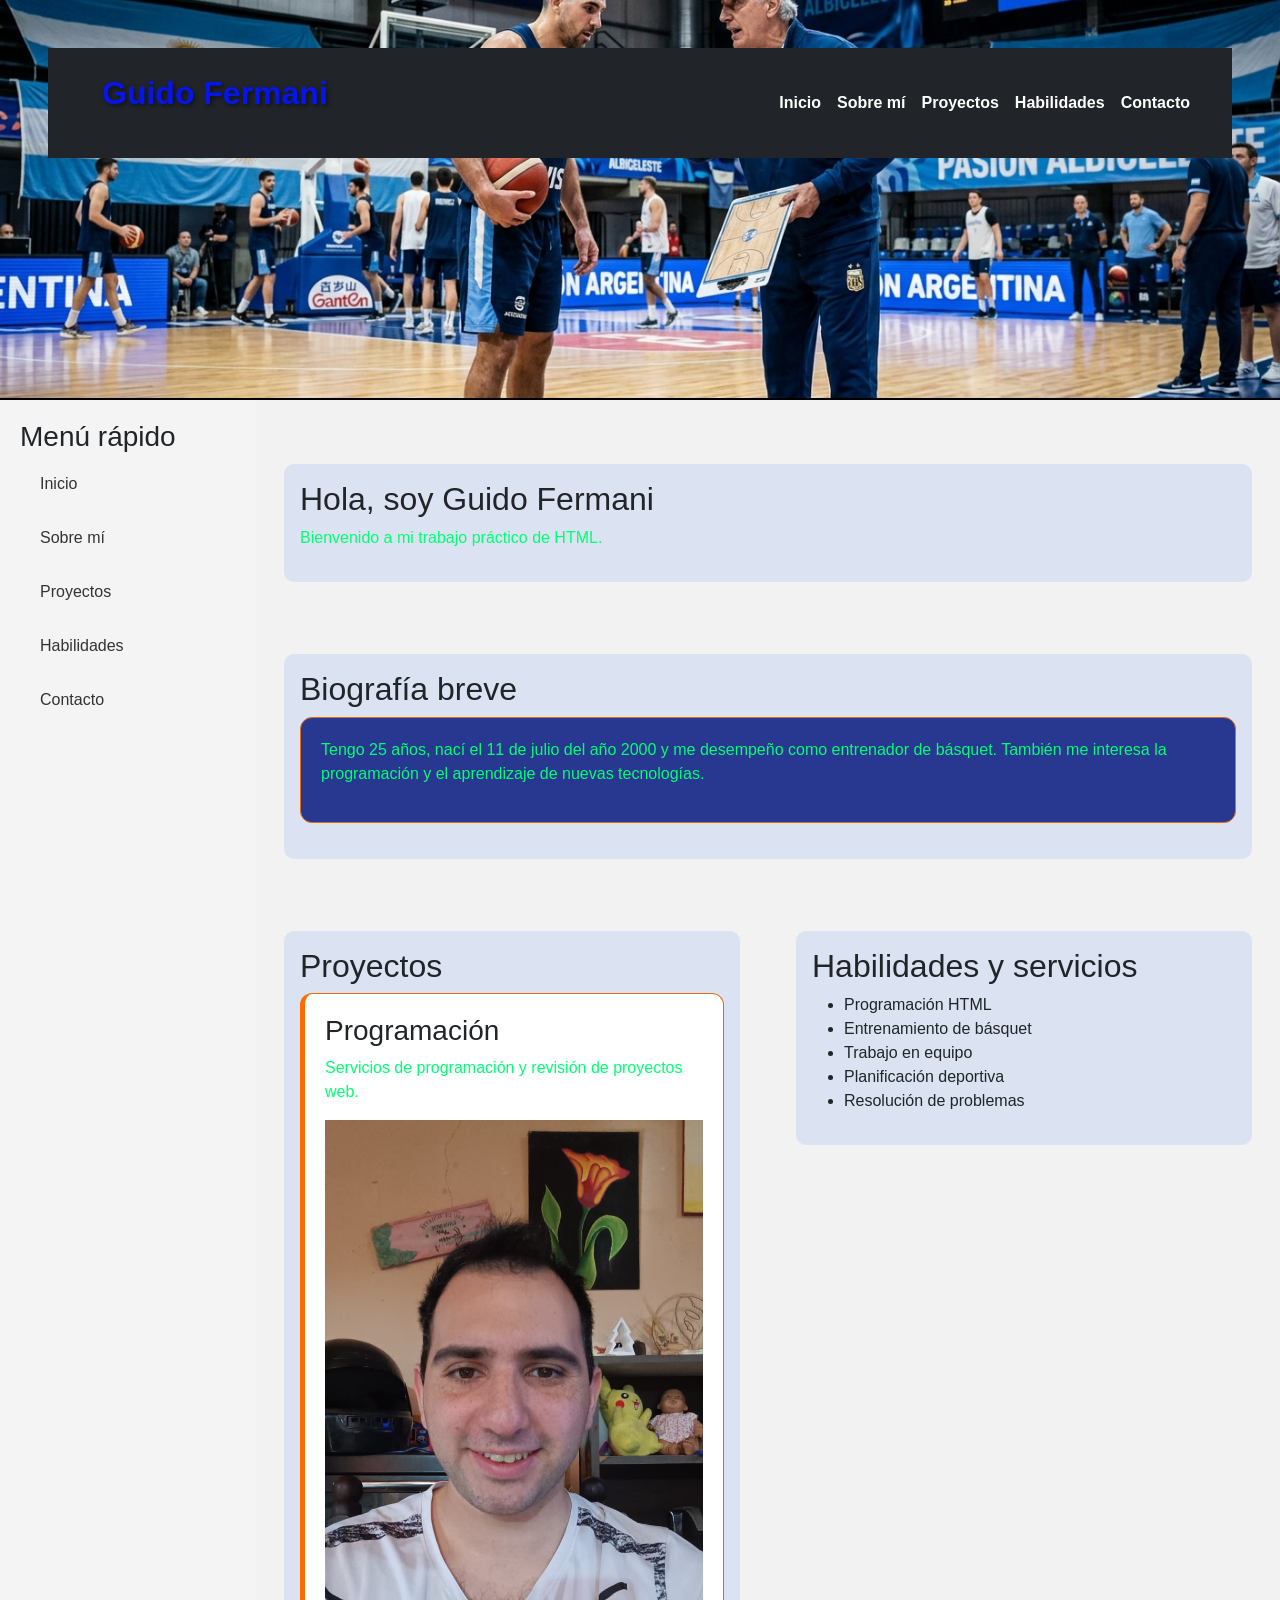
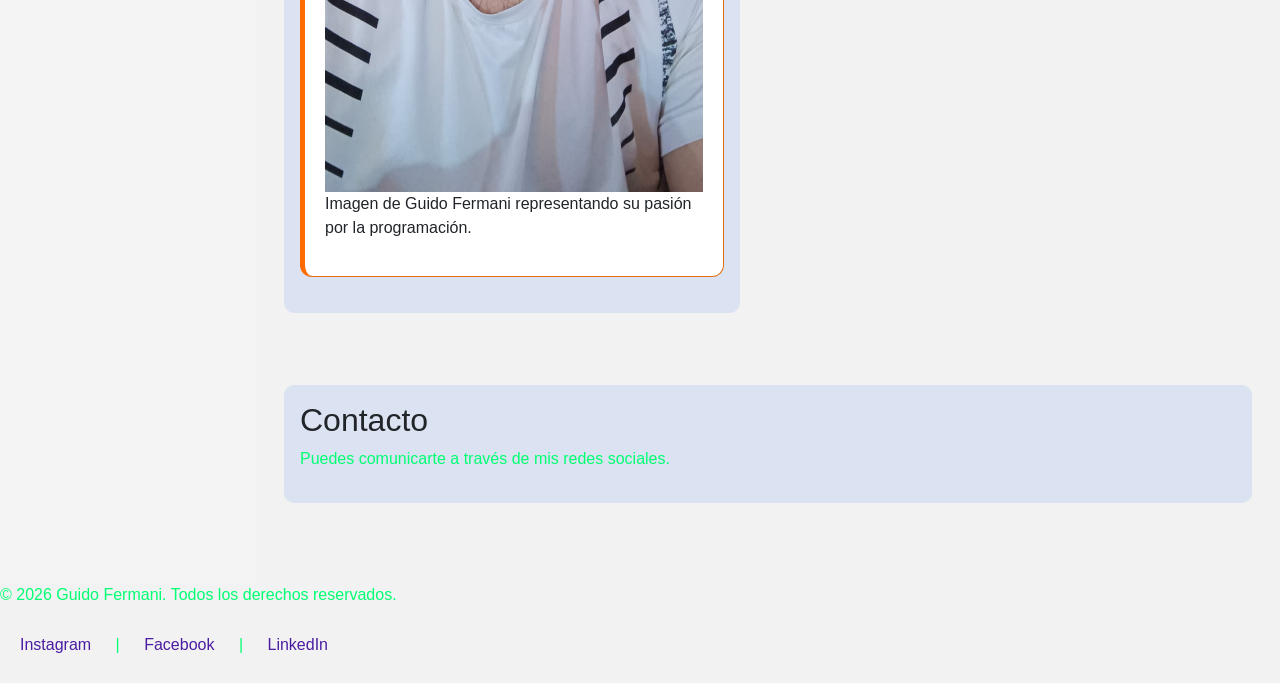
==== commit 077e227b: "feat: reemplaza navegación por navbar de Bootstrap" ====
--- a/index.html
+++ b/index.html
@@ -19,19 +19,59 @@
 
 <div class="site-wrapper">
 
-    <header class="hero">
-        <h1 class="logo">Guido Fermani</h1>
-
-        <nav class="nav">
-            <ul>
-                <li><a class="nav-link" href="index.html">Inicio</a></li>
-                <li><a class="nav-link" href="pages/sobremi.html">Sobre mí</a></li>
-                <li><a class="nav-link" href="pages/proyectos.html">Proyectos</a></li>
-                <li><a class="nav-link" href="pages/contacto.html">Contacto</a></li>
-                <li><a class="nav-link" href="pages/habilidades.html">Habilidades</a></li>
-            </ul>
-        </nav>
-    </header>
+   <header class="hero">
+
+    <nav class="navbar navbar-expand-lg bg-dark navbar-dark w-100">
+
+        <div class="container">
+
+            <a class="navbar-brand logo" href="index.html">
+                Guido Fermani
+            </a>
+
+            <button class="navbar-toggler"
+                    type="button"
+                    data-bs-toggle="collapse"
+                    data-bs-target="#navbarPrincipal">
+
+                <span class="navbar-toggler-icon"></span>
+
+            </button>
+
+            <div class="collapse navbar-collapse"
+                 id="navbarPrincipal">
+
+                <ul class="navbar-nav ms-auto">
+
+                    <li class="nav-item">
+                        <a class="nav-link" href="index.html">Inicio</a>
+                    </li>
+
+                    <li class="nav-item">
+                        <a class="nav-link" href="pages/sobremi.html">Sobre mí</a>
+                    </li>
+
+                    <li class="nav-item">
+                        <a class="nav-link" href="pages/proyectos.html">Proyectos</a>
+                    </li>
+
+                    <li class="nav-item">
+                        <a class="nav-link" href="pages/habilidades.html">Habilidades</a>
+                    </li>
+
+                    <li class="nav-item">
+                        <a class="nav-link" href="pages/contacto.html">Contacto</a>
+                    </li>
+
+                </ul>
+
+            </div>
+
+        </div>
+
+    </nav>
+
+</header>
 
     <aside>
 
@@ -60,38 +100,22 @@
             </div>
 
             <!-- Sobre mí -->
-<div class="col-12">
-
-    <section id="sobremi" class="container my-5">
-
-        <div class="row align-items-center">
-
-            <div class="col-md-6 text-center">
-
-                <img src="../assets/juego.png"
-                     alt="Guido Fermani"
-                     class="img-fluid rounded-circle">
-
-            </div>
-
-            <div class="col-md-6">
-
-                <h2>Sobre Mí</h2>
-
-                <p>
-                    Tengo 25 años, nací el 11 de julio del año 2000 y soy entrenador
-                    de básquet. Además, me encuentro aprendiendo programación y
-                    desarrollo web para combinar la tecnología con el deporte y
-                    seguir creciendo profesionalmente.
-                </p>
-
-            </div>
-
-        </div>
-
-    </section>
-
-</div>
+            <div class="col-12">
+                <section id="sobremi">
+                    <h2>Biografía breve</h2>
+
+                    <article>
+
+                        <p>
+                            Tengo 25 años, nací el 11 de julio del año 2000 y me desempeño
+                            como entrenador de básquet. También me interesa la programación
+                            y el aprendizaje de nuevas tecnologías.
+                        </p>
+
+                    </article>
+
+                </section>
+            </div>
 
             <!-- Proyectos -->
             <div class="col-12 col-md-6">
--- a/styles/styles.css
+++ b/styles/styles.css
@@ -26,31 +26,6 @@
   color: #a6ff00;
   font-size: 30px;
 }
-
-.nav ul {
-  display: flex;
-  justify-content: center;
-  flex-direction: row;
-  list-style: none;
-  margin: 0;
-  padding: 0;
-  background-color: #ffff00;
-  padding: 10px 15px;
-  gap: 1.5rem;
-}
-/* =========================
-   MENU FLEXBOX
-========================= */
-
-.nav-menu {
-    display: flex;
-    flex-grow: 1;
-    gap: 1.5rem;
-    list-style: none;
-    margin: 0;
-    padding: 0;
-}
-
 
 
 h1 {
@@ -276,4 +251,26 @@
 
 .project3 {
     grid-area: project3;
+}
+/* =========================
+   NAVBAR BOOTSTRAP
+========================= */
+
+.navbar {
+    padding: 1rem 0;
+}
+
+.navbar-brand {
+    font-size: 2rem;
+    font-weight: bold;
+}
+
+.navbar-nav .nav-link {
+    color: white !important;
+    font-weight: 600;
+    transition: color 0.3s ease;
+}
+
+.navbar-nav .nav-link:hover {
+    color: #ffd700 !important;
 }
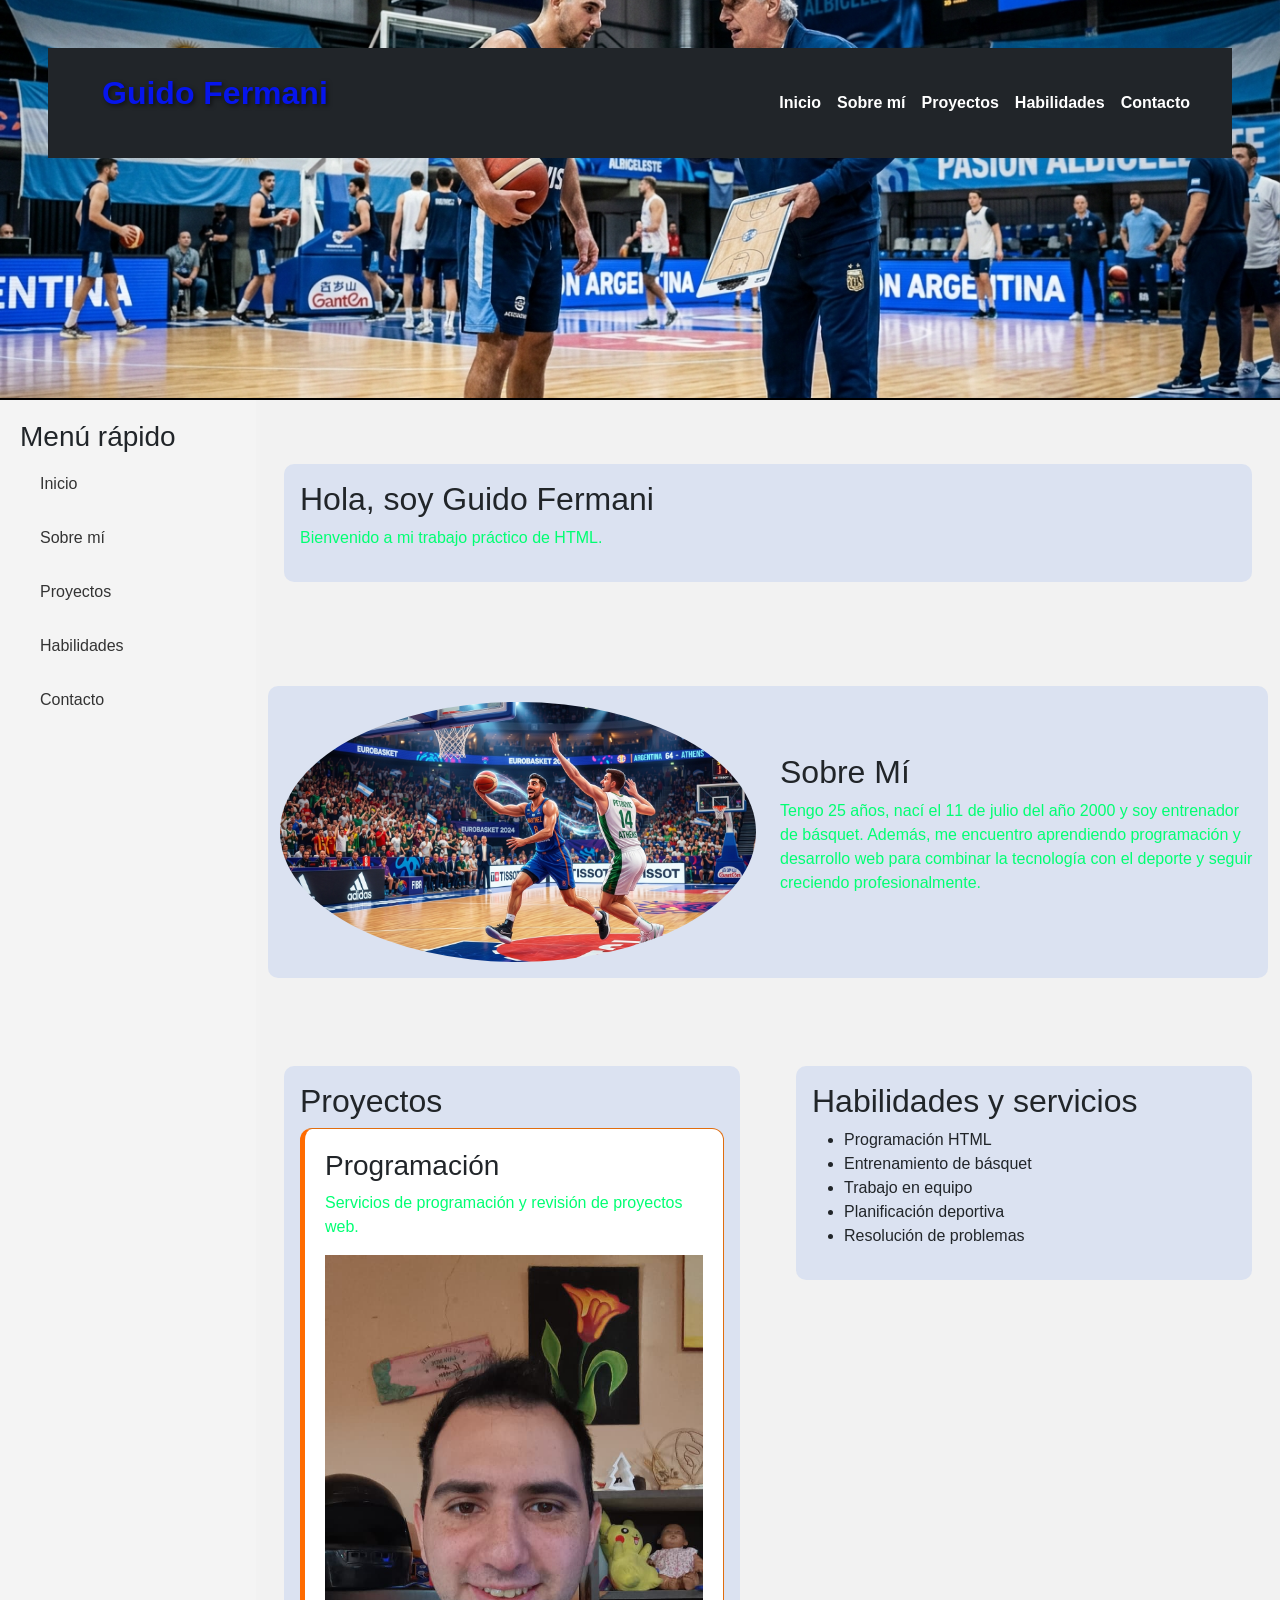
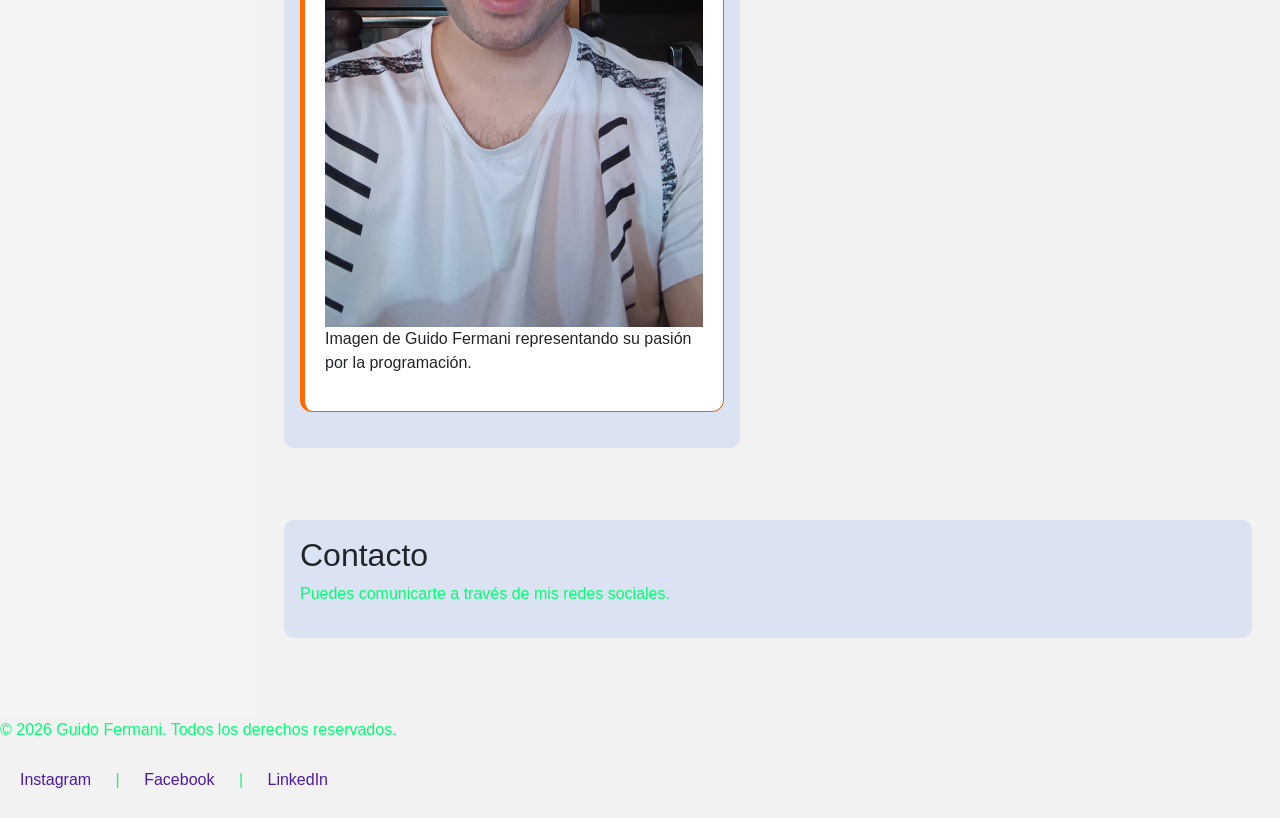
==== commit 60876a2f: "Merge 3740ef50b62bf1c007027f68c6171378b7f1c8d4 into 077e227b50a87bcf260802f203938032e583988d" ====
--- a/index.html
+++ b/index.html
@@ -100,22 +100,38 @@
             </div>
 
             <!-- Sobre mí -->
-            <div class="col-12">
-                <section id="sobremi">
-                    <h2>Biografía breve</h2>
-
-                    <article>
-
-                        <p>
-                            Tengo 25 años, nací el 11 de julio del año 2000 y me desempeño
-                            como entrenador de básquet. También me interesa la programación
-                            y el aprendizaje de nuevas tecnologías.
-                        </p>
-
-                    </article>
-
-                </section>
-            </div>
+<div class="col-12">
+
+    <section id="sobremi" class="container my-5">
+
+        <div class="row align-items-center">
+
+            <div class="col-md-6 text-center">
+
+                <img src="../assets/juego.png"
+                     alt="Guido Fermani"
+                     class="img-fluid rounded-circle">
+
+            </div>
+
+            <div class="col-md-6">
+
+                <h2>Sobre Mí</h2>
+
+                <p>
+                    Tengo 25 años, nací el 11 de julio del año 2000 y soy entrenador
+                    de básquet. Además, me encuentro aprendiendo programación y
+                    desarrollo web para combinar la tecnología con el deporte y
+                    seguir creciendo profesionalmente.
+                </p>
+
+            </div>
+
+        </div>
+
+    </section>
+
+</div>
 
             <!-- Proyectos -->
             <div class="col-12 col-md-6">
